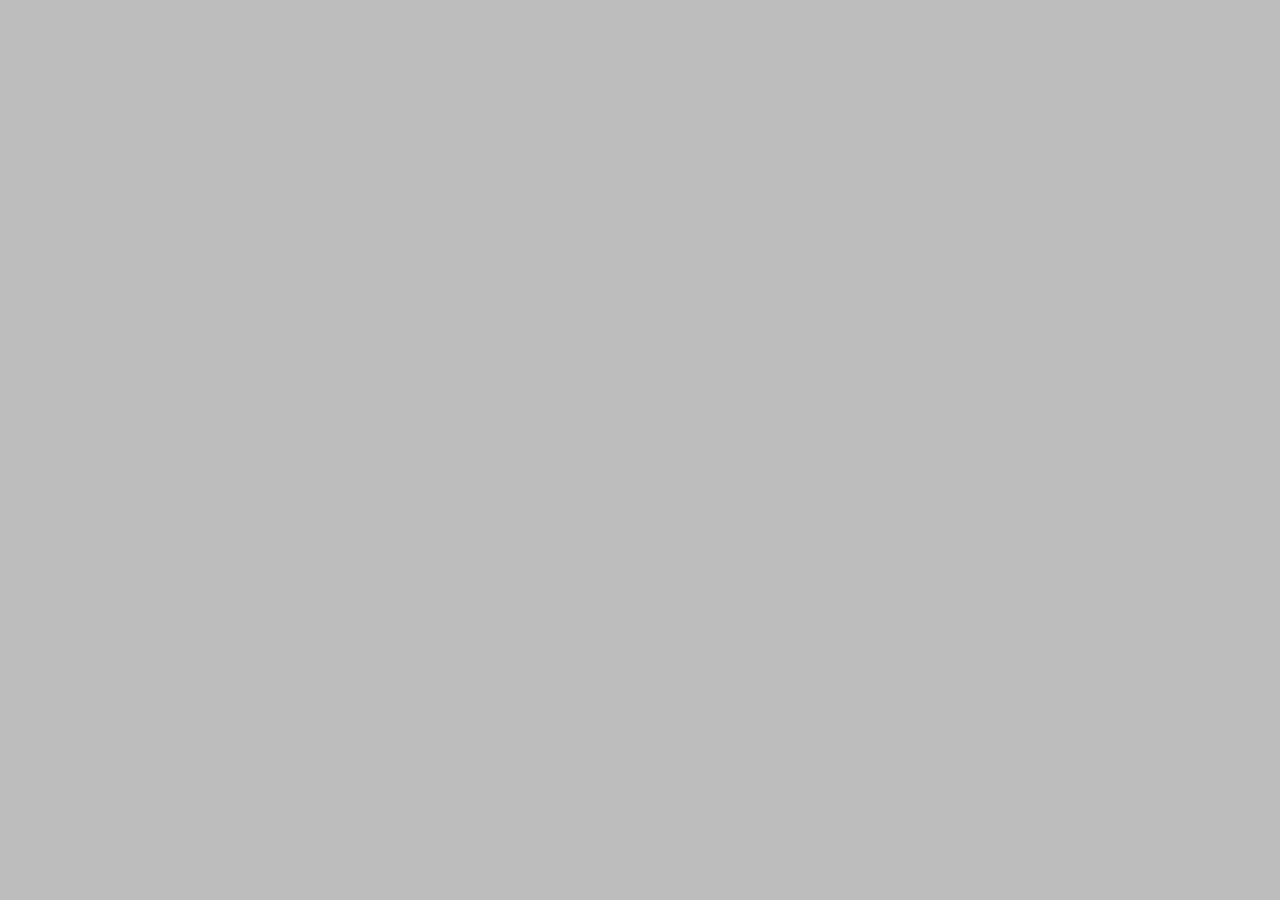
==== website/index.html @ a706af4c "navbar y tagline funcional" ====
<!DOCTYPE html>
<html lang="en">

<head>
    <meta charset="utf-8">
    <title>One Page Wonder - Start Bootstrap Template</title>
    <!-- Required meta tags -->
    <meta name="viewport" content="width=device-width, initial-scale=1, shrink-to-fit=no">

    <!-- Bootstrap CSS -->
    <link href="https://cdn.jsdelivr.net/npm/bootstrap@5.1.3/dist/css/bootstrap.min.css" rel="stylesheet" integrity="sha384-1BmE4kWBq78iYhFldvKuhfTAU6auU8tT94WrHftjDbrCEXSU1oBoqyl2QvZ6jIW3" crossorigin="anonymous">

    <!-- Custom CSS -->
    <link href="assets/css/style.css?v0.1" rel="stylesheet">

    <!--Elizabeth's css-->
    <link href="assets/css/nav-styles.css" rel="stylesheet">
</head>

<body>

    <!-- Navigation -->
    <div class="container-fluid">
        <span require-file="./templates/navbar.html"></span>
        <!-- Full Width Image Header -->
        <span require-file="./templates/tagline.html"></span>
    </div>
    <!-- Page Content -->
    <div class="container-fluid">
        <!-- First Featurette -->
        <span require-file="./templates/first_heading.html"></span>
        <span require-file="./templates/services.html"></span>
        <span require-file="./templates/portfolio.html"></span>
        <span require-file="./templates/contact.html"></span>
        <span require-file="./templates/footer.html"></span>
    </div>
    <!-- /.container -->
    <script type="text/javascript"
        src="https://cdn.rawgit.com/alesanchezr/html-template-engine/master/dist/html-template-engine.js?autoload"></script>
    <script type="text/javascript" src="assets/js/fix.js"></script>


    <!-- Optional JavaScript -->
    <script src="https://cdn.jsdelivr.net/npm/bootstrap@5.1.3/dist/js/bootstrap.bundle.min.js" integrity="sha384-ka7Sk0Gln4gmtz2MlQnikT1wXgYsOg+OMhuP+IlRH9sENBO0LRn5q+8nbTov4+1p" crossorigin="anonymous"></script>

</body>

</html>
---- website/assets/css/style.css ----
body{
    background: #BDBDBD;
}
---- website/assets/css/nav-styles.css ----
img {
    width:100%;

}

.tagS, .navS {
    display: flex;
    flex-direction: column;
}

ul {
    list-style-type: none;
    margin: 0;
    padding: 0;
    flex-direction: row;
  }

  ul {
    list-style-type: none;
    margin: 0;
    padding: 0;
    overflow: hidden;
    background-color: #333;
  }
  
  li {
    float: left;
  }
  
  li a {
    display: block;
    color: white;
    text-align: center;
    padding: 14px 16px;
    text-decoration: none;
  }
  
  /* Change the link color to #111 (black) on hover */
  li a:hover {
    background-color: #111;
  }

  h1, h2 {
    position:absolute;
  }
h1 { margin-top: 90px; background-color: white;}
h2 { margin-top: 130px; background-color: white;}
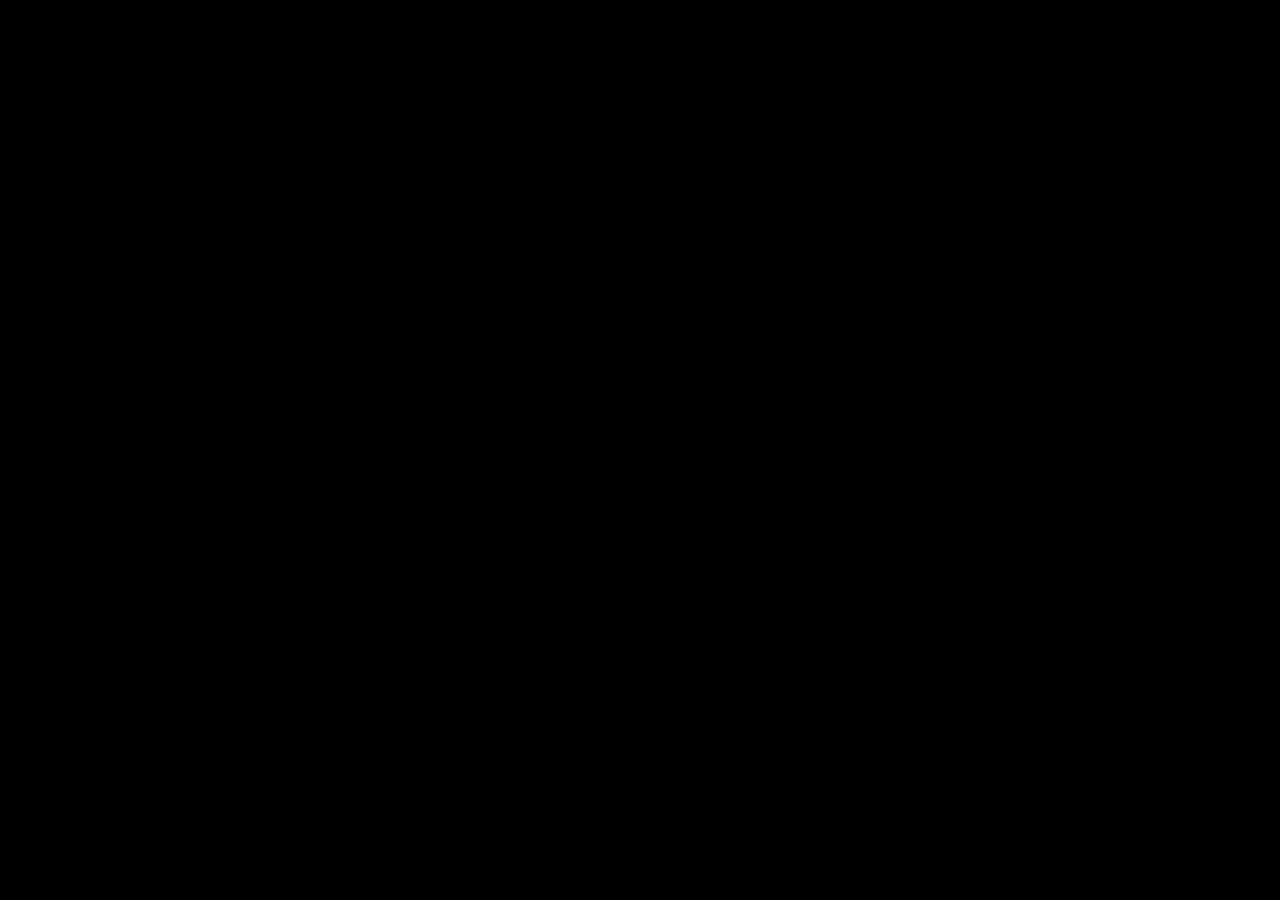
==== commit 1f7aff6d: "Cambios 08/07/2022" ====
--- a/website/index.html
+++ b/website/index.html
@@ -8,7 +8,8 @@
     <meta name="viewport" content="width=device-width, initial-scale=1, shrink-to-fit=no">
 
     <!-- Bootstrap CSS -->
-    <link href="https://cdn.jsdelivr.net/npm/bootstrap@5.1.3/dist/css/bootstrap.min.css" rel="stylesheet" integrity="sha384-1BmE4kWBq78iYhFldvKuhfTAU6auU8tT94WrHftjDbrCEXSU1oBoqyl2QvZ6jIW3" crossorigin="anonymous">
+    <link href="https://cdn.jsdelivr.net/npm/bootstrap@5.1.3/dist/css/bootstrap.min.css" rel="stylesheet"
+        integrity="sha384-1BmE4kWBq78iYhFldvKuhfTAU6auU8tT94WrHftjDbrCEXSU1oBoqyl2QvZ6jIW3" crossorigin="anonymous">
 
     <!-- Custom CSS -->
     <link href="assets/css/style.css?v0.1" rel="stylesheet">
@@ -24,9 +25,9 @@
         <span require-file="./templates/navbar.html"></span>
         <!-- Full Width Image Header -->
         <span require-file="./templates/tagline.html"></span>
-    </div>
+    
     <!-- Page Content -->
-    <div class="container-fluid">
+    
         <!-- First Featurette -->
         <span require-file="./templates/first_heading.html"></span>
         <span require-file="./templates/services.html"></span>
@@ -41,8 +42,10 @@
 
 
     <!-- Optional JavaScript -->
-    <script src="https://cdn.jsdelivr.net/npm/bootstrap@5.1.3/dist/js/bootstrap.bundle.min.js" integrity="sha384-ka7Sk0Gln4gmtz2MlQnikT1wXgYsOg+OMhuP+IlRH9sENBO0LRn5q+8nbTov4+1p" crossorigin="anonymous"></script>
+    <script src="https://cdn.jsdelivr.net/npm/bootstrap@5.1.3/dist/js/bootstrap.bundle.min.js"
+        integrity="sha384-ka7Sk0Gln4gmtz2MlQnikT1wXgYsOg+OMhuP+IlRH9sENBO0LRn5q+8nbTov4+1p"
+        crossorigin="anonymous"></script>
 
 </body>
 
-</html>
+</html>--- a/website/assets/css/style.css
+++ b/website/assets/css/style.css
@@ -1,4 +1,139 @@
+/*CSS Richard*/
 body{
-    background: #BDBDBD;
+    background: black;
+    margin: 50px;
+}
+.container-fluid{
+    background: white
+}
+.div-portfolio{
+    margin-top: 120px;
+}
+.section-margin{
+    margin: 230px;
+}
+.div-flex{
+    display: flex;
+}
+.imgPortafolio{
+    width: 350px;
+    height: 250px;
+}
+.div-columns{
+    flex-direction: column;
+}
+h3{
+    color: #4A6682;
+}
+.div-columns p{
+    font-size: 13px;
+}
+.services{
+    margin-top: 120px;
+}
+.contact{
+    margin-top: 120px;
+    display: inline-block;
 }
 
+/*CSS Steven*/
+
+#contenido{
+    display:flex;
+    justify-content:space-between;
+}
+.texto{
+    width: 580px;
+    font-size: 20px;
+}
+.texto_contact{
+    width: 100%;
+    display: flex;
+}
+#titular{
+    justify-content: left;
+}
+#titular2{
+    justify-content: right;
+}
+.circular_image {
+    width: 380px;
+    height: 380px;
+    border-radius: 100%;
+    overflow: hidden;
+    background-color: blue;
+    display:inline-block;
+    vertical-align:middle;
+}
+
+form{
+	width: 800px;
+	height: auto;
+    padding: 10px;
+    display: inline-block;
+    background: #f5f5f5;
+    border:#4A6682;
+}
+.form-field{
+    display: flex;
+}
+label{
+    width: 150px;
+}
+
+/* Style inputs with type="text", select elements and textareas */
+input[type=text], select, textarea {
+    width: 100%; /* Full width */
+    padding: 12px; /* Some padding */ 
+    border: 1px solid #ccc; /* Gray border */
+    border-radius: 4px; /* Rounded borders */
+    box-sizing: border-box; /* Make sure that padding and width stays in place */
+    margin-top: 6px; /* Add a top margin */
+    margin-bottom: 16px; /* Bottom margin */
+    resize: vertical /* Allow the user to vertically resize the textarea (not horizontally) */
+  }
+  
+  /* Style the submit button with a specific background color etc */
+  input[type=submit] {
+    background-color: #04AA6D;
+    color: white;
+    padding: 12px 20px;
+    border: none;
+    border-radius: 4px;
+    cursor: pointer;
+  }
+  
+  /* When moving the mouse over the submit button, add a darker green color */
+  input[type=submit]:hover {
+    background-color: #45a049;
+  }
+  
+  /* Add a background color and some padding around the form */
+  .container {
+    border-radius: 5px;
+    background-color: #f2f2f2;
+    padding: 20px;
+  }
+
+/*CSS Elizabeth*/
+
+  .imgHead {width:100%; z-index: 0;}
+  .tagline {position:relative; display: inline-block;}
+  .navbar {
+      list-style-type: none;
+      margin: 0;
+      padding: 0;
+      flex-direction: row;
+      background-color: #333;
+    justify-content: left;}
+    .li1 {float: left;}
+    .navbar .li1 a {
+      float: left;
+      font-size: 15px;
+      color: white;
+      display: block;
+      text-align: center;
+      padding: 14px 16px;}
+  
+  #navh1 { position:absolute; top: 90px; padding-left: 10%; padding-right: 29%; background-color: white; font-size:140px; z-index: 1; }
+  #navh2 { position:absolute; top: 280px; padding-left: 15%; padding-right: 36%; background-color: white; font-size:80px; z-index: 1; text-align: center;}